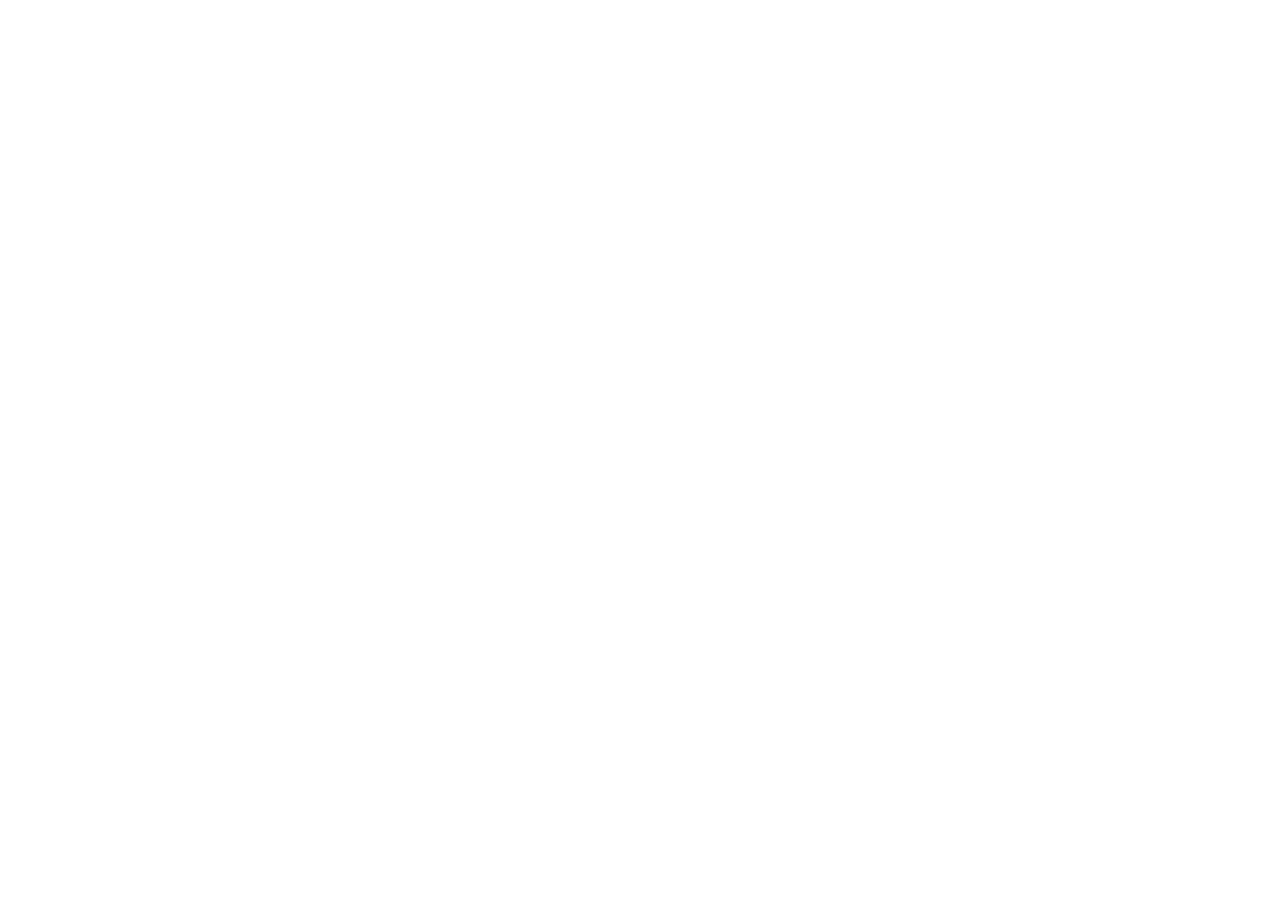
==== tic-tac-toe/index.html @ 8a951fd7 "feat : tic-tac-toe foldering 틱택토 게임 기본 폴더링과 모듈화 초기 구성" ====
<!DOCTYPE html>
<html lang="en">
  <head>
    <meta charset="UTF-8" />
    <meta http-equiv="X-UA-Compatible" content="IE=edge" />
    <meta name="viewport" content="width=device-width, initial-scale=1.0" />
    <title>틱 택 토 !</title>
    <link rel="stylesheet" href="style.css" />
  </head>
  <body>
    <div id="app"></div>
    <script src="main.js"></script>
  </body>
</html>
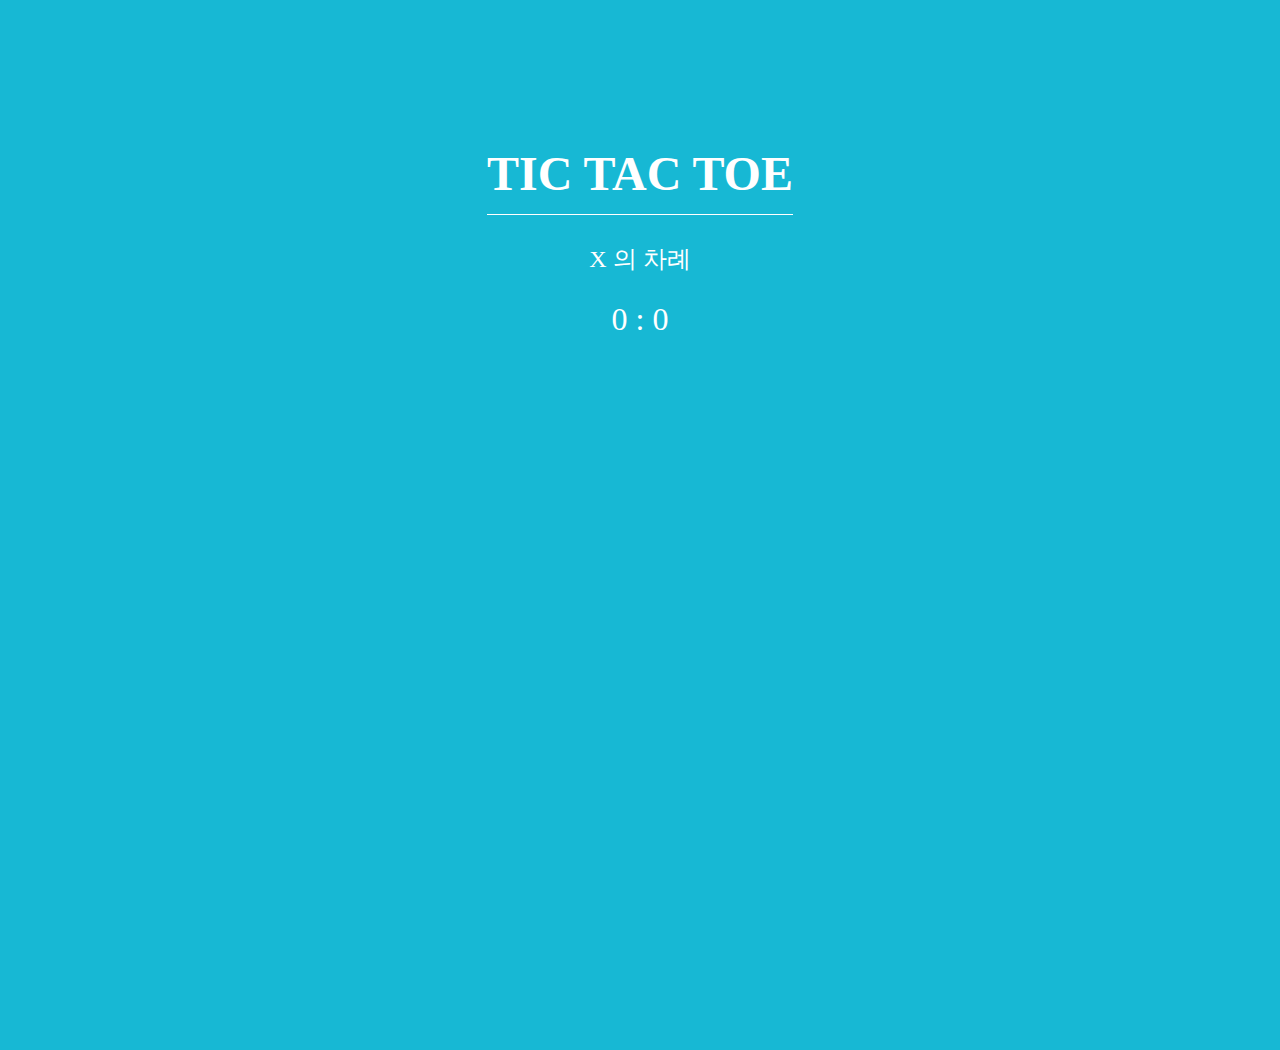
==== commit 3658d951: "style : header markup" ====
--- a/tic-tac-toe/index.html
+++ b/tic-tac-toe/index.html
@@ -9,6 +9,6 @@
   </head>
   <body>
     <div id="app"></div>
-    <script src="main.js"></script>
+    <script type="module" src="main.js"></script>
   </body>
 </html>
--- a/tic-tac-toe/style.css
+++ b/tic-tac-toe/style.css
@@ -0,0 +1,41 @@
+@import "./reset.css";
+
+html,
+body {
+  height: 100%;
+}
+
+#app {
+  width: 100%;
+  height: 100%;
+  background: rgb(23, 184, 212);
+  padding-top: 150px;
+}
+
+.container {
+  display: flex;
+  flex-direction: column;
+  align-items: center;
+}
+
+.header {
+  color: white;
+  text-align: center;
+}
+.header-title {
+  color: white;
+  font-size: 3rem;
+  font-weight: bold;
+  margin-bottom: 2rem;
+  padding-bottom: 1rem;
+  border-bottom: 1px solid white;
+}
+
+.header-turn {
+  font-size: 1.5rem;
+  margin-bottom: 2rem;
+}
+
+.header-score {
+  font-size: 2rem;
+}
